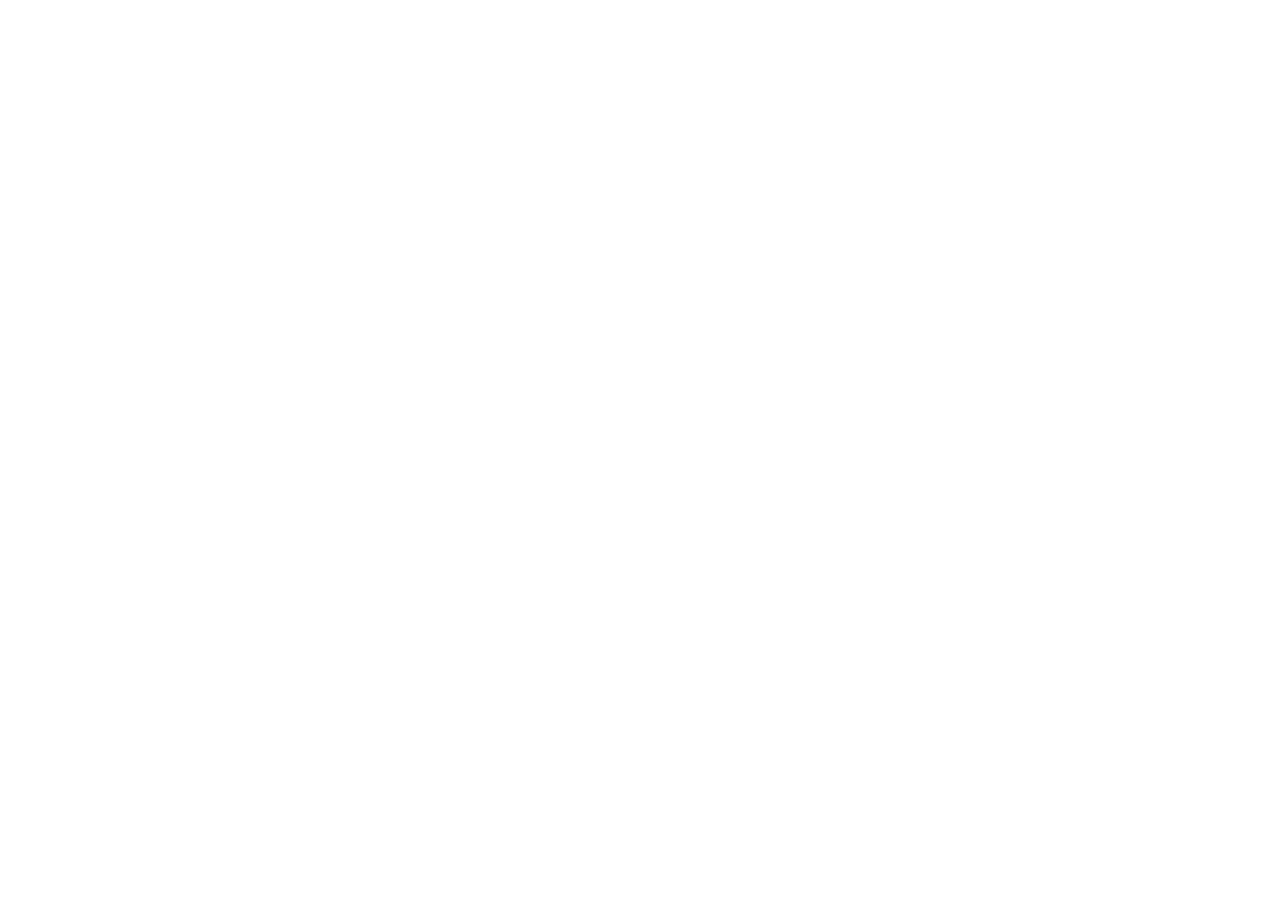
==== index.html @ 00ac9178 "update from gridea: 2021-03-25 21:59:11" ====
<head>
    <meta charset="UTF-8">
    <meta name="viewport" content="width=device-width, initial-scale=1.0">
    <meta http-equiv="X-UA-Compatible" content="ie=edge">
    <script src="https://cdn.jsdelivr.net/npm/jquery@3.2.1/dist/jquery.min.js"></script>
    <!-- 最新版本的 Bootstrap 核心 CSS 文件 -->
    <link rel="stylesheet" href="https://jlwy.ml/lcblog//media/css/bootstrap.min.css">
    <link rel="stylesheet" href="https://cdn.jsdelivr.net/gh/850552586/ericamcdn@0.1/css/live2d.css">
    <link rel="stylesheet" href="https://jlwy.ml/lcblog//styles/main.css">

    <!-- pjax 加载valine文件 -->
    <script src="https://jlwy.ml/lcblog//media/js/valine.min.js"></script>
    <script src="https://sdk.jinrishici.com/v2/browser/jinrishici.js" charset="utf-8"></script>
    <meta name="description" content="温故而知新" />
    <meta http-equiv="x-pjax-version" content="v123">
    <title>Gridea</title>
</head>


<body>
    <!-- 响应式布局，针对PC端内容显示 -->
    <div id="content">
        <div class="nav-large">
            <div class="row">
                
                 
                </div>
            </div>
            <div id="bg">
            </div>
            <div id="bgchoice" style="display: none">
            </div>
            
            <div id="bgurl" style="display:none"></div>
             
        <div id="landlord">
            <div class="message" style="opacity:0"></div>
            <canvas id="live2d" width="240" height="250" class="live2d"></canvas>
        </div>
    </div>
    
    <div id="domainname" style="display:none">https://jlwy.ml/lcblog/
        </div>
        

<script>
    var bgchoice = $('#bgchoice').html();
    var bg = $('#bg');
    var bgurl = document.getElementById("bgurl").innerHTML;
    if (bgchoice == 'default')
        for (var i = 0; i < 3; i++)
            bgurl = bgurl.replace("\\", "/");
    bg.css("background", "url('" + bgurl + "')");

    window.onload = function () {
        aplayerbtnInit();
    }
</script>
<!-- 页内pjax刷新 -->
<script src="https://cdn.jsdelivr.net/npm/jquery@3.2.1/dist/jquery.min.js"></script>
<script src="https://cdn.bootcdn.net/ajax/libs/jquery.pjax/2.0.1/jquery.pjax.js"></script>

        
</body>
</html>
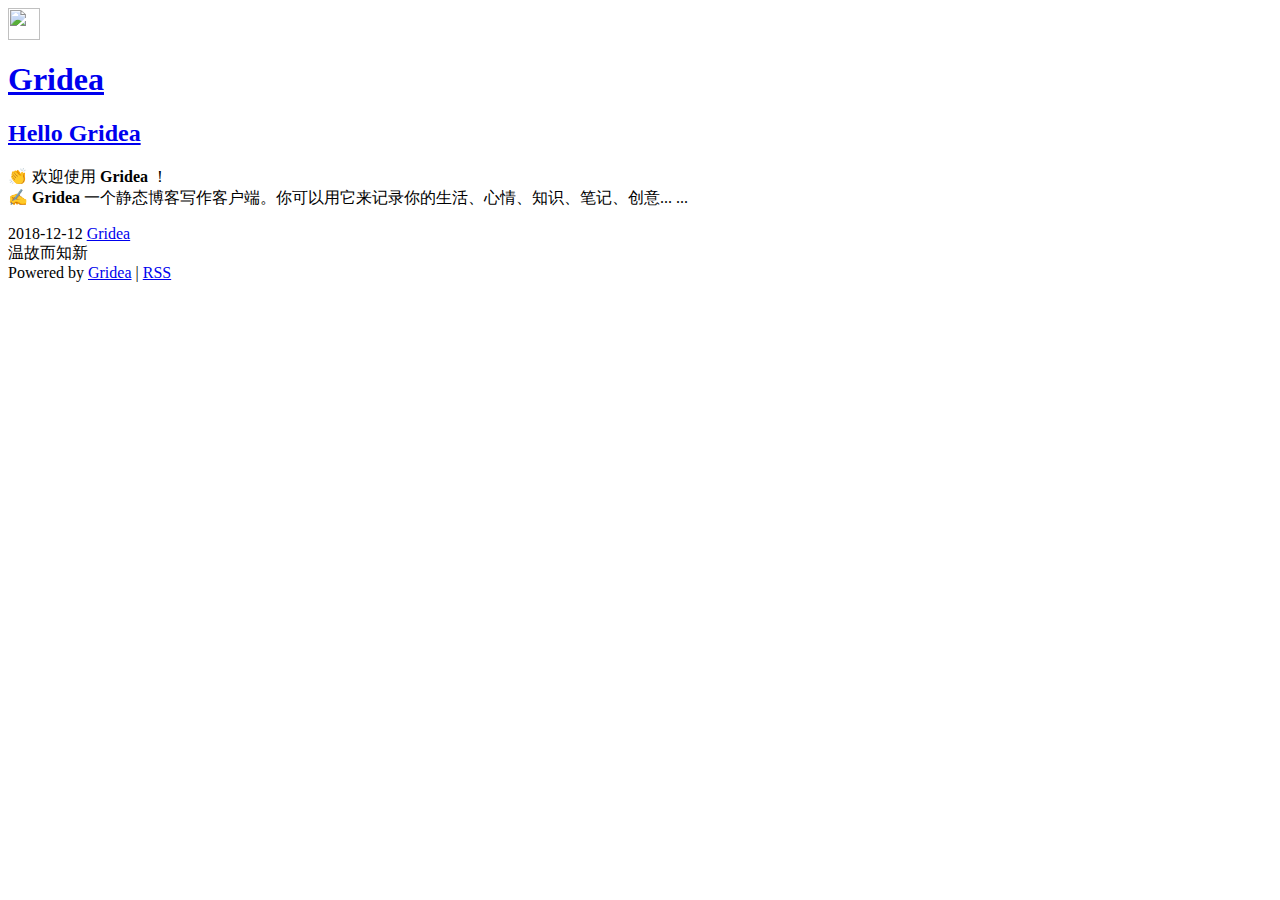
==== commit db6dea4a: "update from gridea: 2021-03-25 22:00:24" ====
--- a/index.html
+++ b/index.html
@@ -1,65 +1,161 @@
-<head>
-    <meta charset="UTF-8">
-    <meta name="viewport" content="width=device-width, initial-scale=1.0">
-    <meta http-equiv="X-UA-Compatible" content="ie=edge">
-    <script src="https://cdn.jsdelivr.net/npm/jquery@3.2.1/dist/jquery.min.js"></script>
-    <!-- 最新版本的 Bootstrap 核心 CSS 文件 -->
-    <link rel="stylesheet" href="https://jlwy.ml/lcblog//media/css/bootstrap.min.css">
-    <link rel="stylesheet" href="https://cdn.jsdelivr.net/gh/850552586/ericamcdn@0.1/css/live2d.css">
-    <link rel="stylesheet" href="https://jlwy.ml/lcblog//styles/main.css">
-
-    <!-- pjax 加载valine文件 -->
-    <script src="https://jlwy.ml/lcblog//media/js/valine.min.js"></script>
-    <script src="https://sdk.jinrishici.com/v2/browser/jinrishici.js" charset="utf-8"></script>
-    <meta name="description" content="温故而知新" />
-    <meta http-equiv="x-pjax-version" content="v123">
-    <title>Gridea</title>
-</head>
-
-
-<body>
-    <!-- 响应式布局，针对PC端内容显示 -->
-    <div id="content">
-        <div class="nav-large">
-            <div class="row">
-                
-                 
-                </div>
-            </div>
-            <div id="bg">
-            </div>
-            <div id="bgchoice" style="display: none">
-            </div>
-            
-            <div id="bgurl" style="display:none"></div>
-             
-        <div id="landlord">
-            <div class="message" style="opacity:0"></div>
-            <canvas id="live2d" width="240" height="250" class="live2d"></canvas>
-        </div>
-    </div>
-    
-    <div id="domainname" style="display:none">https://jlwy.ml/lcblog/
-        </div>
-        
-
-<script>
-    var bgchoice = $('#bgchoice').html();
-    var bg = $('#bg');
-    var bgurl = document.getElementById("bgurl").innerHTML;
-    if (bgchoice == 'default')
-        for (var i = 0; i < 3; i++)
-            bgurl = bgurl.replace("\\", "/");
-    bg.css("background", "url('" + bgurl + "')");
-
-    window.onload = function () {
-        aplayerbtnInit();
-    }
-</script>
-<!-- 页内pjax刷新 -->
-<script src="https://cdn.jsdelivr.net/npm/jquery@3.2.1/dist/jquery.min.js"></script>
-<script src="https://cdn.bootcdn.net/ajax/libs/jquery.pjax/2.0.1/jquery.pjax.js"></script>
-
-        
-</body>
-</html>+
+<html>
+  <head>
+    
+<meta charset="utf-8" >
+
+<title>Gridea</title>
+<meta name="description" content="温故而知新">
+
+<meta name="viewport" content="width=device-width, initial-scale=1, maximum-scale=1, user-scalable=no">
+<link rel="stylesheet" href="https://cdnjs.cloudflare.com/ajax/libs/animate.css/3.7.0/animate.min.css">
+
+<link rel="stylesheet" href="https://use.fontawesome.com/releases/v5.7.2/css/all.css" integrity="sha384-fnmOCqbTlWIlj8LyTjo7mOUStjsKC4pOpQbqyi7RrhN7udi9RwhKkMHpvLbHG9Sr" crossorigin="anonymous">
+<link rel="shortcut icon" href="https://jlwy.ml/lcblog//favicon.ico?v=1616680814922">
+<link rel="stylesheet" href="https://cdnjs.cloudflare.com/ajax/libs/KaTeX/0.10.0/katex.min.css">
+<link rel="stylesheet" href="https://jlwy.ml/lcblog//styles/main.css">
+
+
+
+<script src="https://cdn.jsdelivr.net/npm/vue/dist/vue.js"></script>
+<script src="https://cdn.bootcss.com/highlight.js/9.12.0/highlight.min.js"></script>
+
+
+
+  </head>
+  <body>
+    <div id="app" class="main">
+      <div class="site-header-container">
+  <div class="site-header">
+    <div class="left">
+      <a href="https://jlwy.ml/lcblog/">
+        <img class="avatar" src="https://jlwy.ml/lcblog//images/avatar.png?v=1616680814922" alt="" width="32px" height="32px">
+      </a>
+      <a href="https://jlwy.ml/lcblog/">
+        <h1 class="site-title">Gridea</h1>
+      </a>
+    </div>
+    <div class="right">
+      <transition name="fade">
+        <i class="icon" :class="{ 'icon-close-outline': menuVisible, 'icon-menu-outline': !menuVisible }" @click="menuVisible = !menuVisible"></i>
+      </transition>
+    </div>
+  </div>
+</div>
+
+<transition name="fade">
+  <div class="menu-container" style="display: none;" v-show="menuVisible">
+    <div class="menu-list">
+      
+        
+          <a href="/" class="menu purple-link">
+            首页
+          </a>
+        
+      
+        
+          <a href="/archives" class="menu purple-link">
+            归档
+          </a>
+        
+      
+        
+          <a href="/tags" class="menu purple-link">
+            标签
+          </a>
+        
+      
+        
+          <a href="/post/about" class="menu purple-link">
+            关于
+          </a>
+        
+      
+    </div>
+  </div>
+</transition>
+
+
+      <div class="content-container">
+        
+        
+<section class="post-item">
+    <div class="content">
+      <a href="https://jlwy.ml/lcblog/post/hello-gridea/">
+        <h2 class="post-title">Hello Gridea</h2>
+      </a>
+      <div class="post-abstract">
+        <p>👏  欢迎使用 <strong>Gridea</strong> ！<br>
+✍️  <strong>Gridea</strong> 一个静态博客写作客户端。你可以用它来记录你的生活、心情、知识、笔记、创意... ...</p>
+
+      </div>
+      <div class="post-info">
+        <span><i class="icon icon-calendar-outline"></i> 2018-12-12</span>
+        
+          <span>
+            <i class="icon icon-pricetags-outline"></i>
+            
+              <a href="https://jlwy.ml/lcblog/tag/d6MujYF65/">
+                Gridea
+                
+              </a>
+            
+          </span>
+        
+      </div>
+    </div>
+    
+      <a href="https://jlwy.ml/lcblog/post/hello-gridea/">
+        <div class="feature-container" style="background-image: url('https://jlwy.ml/lcblog//post-images/hello-gridea.png')">
+        </div>
+      </a>
+    
+  </section>
+
+
+<div class="pagination-container">
+  
+  
+</div>
+
+
+      </div>
+
+      <div class="site-footer">
+  <div class="slogan">温故而知新</div>
+  <div class="social-container">
+    
+      
+    
+      
+    
+      
+    
+      
+    
+      
+    
+  </div>
+  Powered by <a href="https://github.com/getgridea/gridea" target="_blank">Gridea</a> | <a class="rss" href="https://jlwy.ml/lcblog//atom.xml" target="_blank">RSS</a>
+</div>
+
+
+    </div>
+    <script type="application/javascript">
+
+hljs.initHighlightingOnLoad()
+
+var app = new Vue({
+  el: '#app',
+  data: {
+    menuVisible: false,
+  },
+})
+
+</script>
+
+
+
+
+  </body>
+</html>
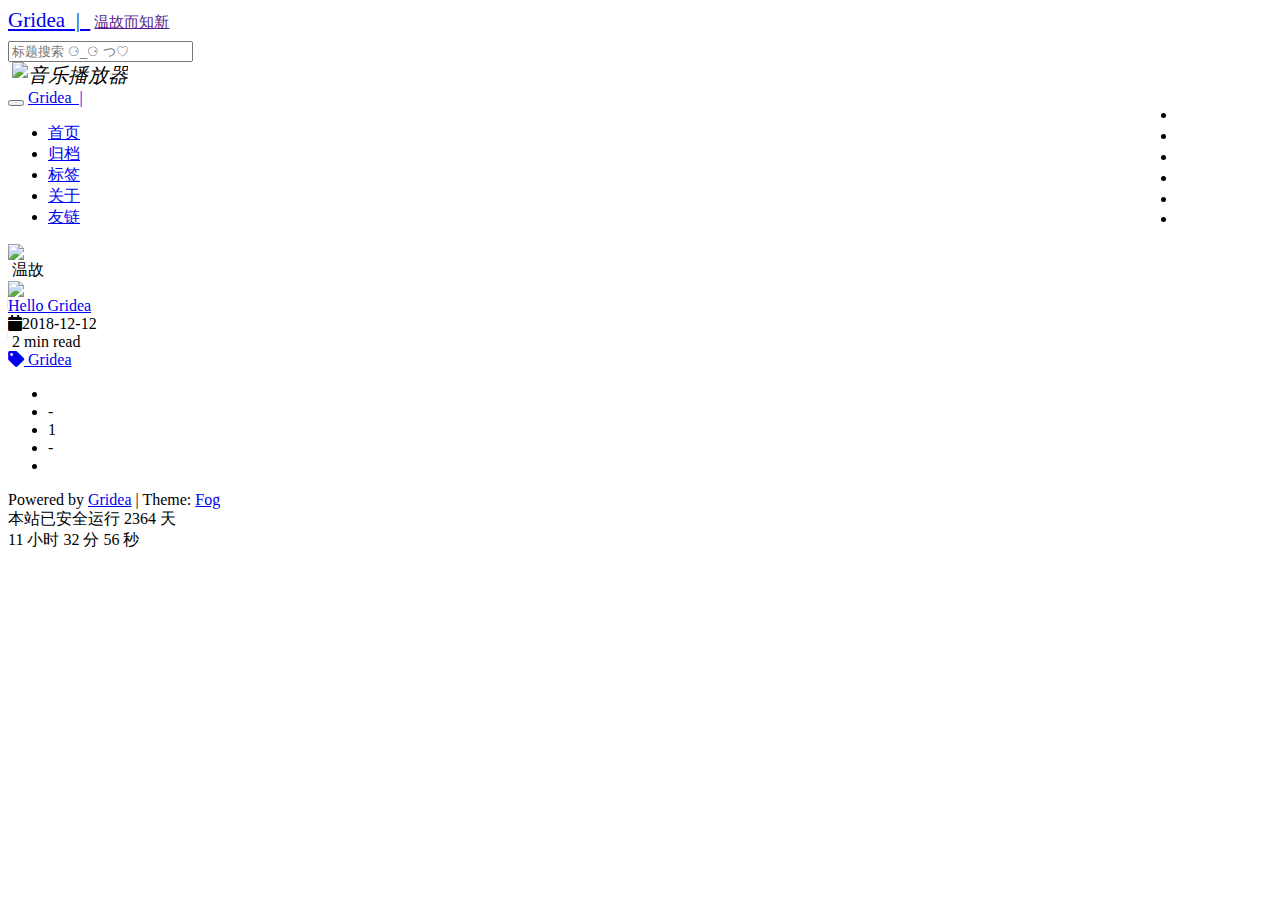
==== commit d3a76417: "update from gridea: 2021-03-25 22:22:05" ====
--- a/index.html
+++ b/index.html
@@ -1,161 +1,1233 @@
-
-<html>
-  <head>
-    
-<meta charset="utf-8" >
-
-<title>Gridea</title>
-<meta name="description" content="温故而知新">
-
-<meta name="viewport" content="width=device-width, initial-scale=1, maximum-scale=1, user-scalable=no">
-<link rel="stylesheet" href="https://cdnjs.cloudflare.com/ajax/libs/animate.css/3.7.0/animate.min.css">
-
-<link rel="stylesheet" href="https://use.fontawesome.com/releases/v5.7.2/css/all.css" integrity="sha384-fnmOCqbTlWIlj8LyTjo7mOUStjsKC4pOpQbqyi7RrhN7udi9RwhKkMHpvLbHG9Sr" crossorigin="anonymous">
-<link rel="shortcut icon" href="https://jlwy.ml/lcblog//favicon.ico?v=1616680814922">
-<link rel="stylesheet" href="https://cdnjs.cloudflare.com/ajax/libs/KaTeX/0.10.0/katex.min.css">
-<link rel="stylesheet" href="https://jlwy.ml/lcblog//styles/main.css">
-
-
-
-<script src="https://cdn.jsdelivr.net/npm/vue/dist/vue.js"></script>
-<script src="https://cdn.bootcss.com/highlight.js/9.12.0/highlight.min.js"></script>
-
-
-
-  </head>
-  <body>
-    <div id="app" class="main">
-      <div class="site-header-container">
-  <div class="site-header">
-    <div class="left">
-      <a href="https://jlwy.ml/lcblog/">
-        <img class="avatar" src="https://jlwy.ml/lcblog//images/avatar.png?v=1616680814922" alt="" width="32px" height="32px">
-      </a>
-      <a href="https://jlwy.ml/lcblog/">
-        <h1 class="site-title">Gridea</h1>
-      </a>
-    </div>
-    <div class="right">
-      <transition name="fade">
-        <i class="icon" :class="{ 'icon-close-outline': menuVisible, 'icon-menu-outline': !menuVisible }" @click="menuVisible = !menuVisible"></i>
-      </transition>
-    </div>
-  </div>
-</div>
-
-<transition name="fade">
-  <div class="menu-container" style="display: none;" v-show="menuVisible">
-    <div class="menu-list">
-      
-        
-          <a href="/" class="menu purple-link">
-            首页
-          </a>
-        
-      
-        
-          <a href="/archives" class="menu purple-link">
-            归档
-          </a>
-        
-      
-        
-          <a href="/tags" class="menu purple-link">
-            标签
-          </a>
-        
-      
-        
-          <a href="/post/about" class="menu purple-link">
-            关于
-          </a>
-        
-      
-    </div>
-  </div>
-</transition>
-
-
-      <div class="content-container">
-        
-        
-<section class="post-item">
-    <div class="content">
-      <a href="https://jlwy.ml/lcblog/post/hello-gridea/">
-        <h2 class="post-title">Hello Gridea</h2>
-      </a>
-      <div class="post-abstract">
-        <p>👏  欢迎使用 <strong>Gridea</strong> ！<br>
-✍️  <strong>Gridea</strong> 一个静态博客写作客户端。你可以用它来记录你的生活、心情、知识、笔记、创意... ...</p>
-
-      </div>
-      <div class="post-info">
-        <span><i class="icon icon-calendar-outline"></i> 2018-12-12</span>
-        
-          <span>
-            <i class="icon icon-pricetags-outline"></i>
-            
-              <a href="https://jlwy.ml/lcblog/tag/d6MujYF65/">
-                Gridea
-                
-              </a>
-            
-          </span>
-        
-      </div>
-    </div>
-    
-      <a href="https://jlwy.ml/lcblog/post/hello-gridea/">
-        <div class="feature-container" style="background-image: url('https://jlwy.ml/lcblog//post-images/hello-gridea.png')">
-        </div>
-      </a>
-    
-  </section>
-
-
-<div class="pagination-container">
-  
-  
-</div>
-
-
-      </div>
-
-      <div class="site-footer">
-  <div class="slogan">温故而知新</div>
-  <div class="social-container">
-    
-      
-    
-      
-    
-      
-    
-      
-    
-      
-    
-  </div>
-  Powered by <a href="https://github.com/getgridea/gridea" target="_blank">Gridea</a> | <a class="rss" href="https://jlwy.ml/lcblog//atom.xml" target="_blank">RSS</a>
-</div>
-
-
-    </div>
-    <script type="application/javascript">
-
-hljs.initHighlightingOnLoad()
-
-var app = new Vue({
-  el: '#app',
-  data: {
-    menuVisible: false,
-  },
-})
-
-</script>
-
-
-
-
-  </body>
-</html>
+<head>
+    <meta charset="UTF-8">
+    <meta name="viewport" content="width=device-width, initial-scale=1.0">
+    <meta http-equiv="X-UA-Compatible" content="ie=edge">
+    <script src="https://cdn.jsdelivr.net/npm/jquery@3.2.1/dist/jquery.min.js"></script>
+    <!-- 最新版本的 Bootstrap 核心 CSS 文件 -->
+    <link rel="stylesheet" href="https://jlwy.ml/lcblog//media/css/bootstrap.min.css">
+    <link rel="stylesheet" href="https://cdn.jsdelivr.net/gh/850552586/ericamcdn@0.1/css/live2d.css">
+    <link rel="stylesheet" href="https://jlwy.ml/lcblog//styles/main.css">
+
+    <!-- pjax 加载valine文件 -->
+    <script src="https://jlwy.ml/lcblog//media/js/valine.min.js"></script>
+    <script src="https://sdk.jinrishici.com/v2/browser/jinrishici.js" charset="utf-8"></script>
+    <meta name="description" content="温故而知新" />
+    <meta http-equiv="x-pjax-version" content="v123">
+    <title>Gridea</title>
+</head>
+
+
+<body>
+    <!-- 响应式布局，针对PC端内容显示 -->
+    <div id="content">
+        <div class="nav-large">
+            <div class="row">
+                
+                 
+                <div class="side"><head>
+    <link rel="stylesheet" href="https://jlwy.ml/lcblog//media/css/bootstrap.min.css">
+    <link rel="stylesheet" href="https://jlwy.ml/lcblog//styles/main.css">
+    
+    <link rel="stylesheet" href="//cdn.jsdelivr.net/gh/highlightjs/cdn-release@9.18.1/build/styles/default.min.css">
+    
+    <script src="//cdn.jsdelivr.net/gh/highlightjs/cdn-release@9.18.1/build/highlight.min.js"></script>
+    <script src="https://cdn.jsdelivr.net/gh/850552586/ericamcdn@0.1/js/clipboard.min.js"></script>
+    <link rel="stylesheet" href="https://cdn.jsdelivr.net/gh/850552586/ericamcdn@0.1/css/live2d.css">
+    <script src="https://cdn.jsdelivr.net/npm/jquery@3.2.1/dist/jquery.min.js"></script>
+    <!-- 最新版本的 Bootstrap 核心 CSS 文件 -->
+    <link href="https://cdn.bootcdn.net/ajax/libs/font-awesome/5.13.1/css/all.min.css" rel="stylesheet">
+    <!-- 数学公式 -->
+    
+    
+</head>
+<style>
+    body{
+    cursor: url("https://jlwy.ml/lcblog//media/images/mouse_cursor.png"),auto
+    }
+    </style>
+
+<body>
+    
+    <script>
+        let menupos = 'top'
+    </script>
+    
+    
+    <script>
+        let shareChoice = true
+    </script>
+    
+    
+    <script>
+        let donateChoice = true
+    </script>
+    
+    
+    <script>
+        let searchChoice = true
+    </script>
+    
+    <script>let postsnum = 0;</script>
+    <div id="side-posttitle" style="display: none;">
+        
+    
+    
+    
+    Hello Gridea
+    <script>postsnum += 1</script>
+    
+    
+    </div>
+    <div class="pjaxloading" onclick="pjaxloadingClose()">
+        <div class="loadingbackground"></div>
+        <div id="loading">
+            <div class="loading">
+            </div>
+        </div>
+    </div>
+    
+    
+    <nav class="navbar navbar-inverse navbar-fixed-top navbartop">
+        <div class="container-fluid">
+            <!-- Brand and toggle get grouped for better mobile display -->
+            <div class="navbar-header">
+                <a data-pjax class="navbar-brand" href="https://jlwy.ml/lcblog/"
+                    style="font-size:21px">Gridea&nbsp;&nbsp;|&nbsp;&nbsp;</a>
+                <a class="navbar-brand" href=""
+                    style="font-size:15px;font-family:kaiti">温故而知新</a>
+            </div>
+
+            <!-- Collect the nav links, forms, and other content for toggling -->
+            <div class="collapse navbar-collapse">
+                
+                <div class="search nav navbar-nav" style="margin-top:8px">
+                    <!-- <input type="text" class="search-input" placeholder="标题搜索(●'◡'●)" /> -->
+                    <input type="text" class="search-input" placeholder="标题搜索 ⚆_⚆ つ♡">
+                    <div class="search-results"></div>
+                </div>
+                
+                <div class="search nav navbar-nav searchtop">
+                <a title="text" onclick="document.getElementById('socialMenu').style.display='block'"><i><img class="social"
+                    src="https://jlwy.ml/lcblog//media/images/social.png" alt=""></i></a>
+                <a onclick="showAaplayer()"><i style="font-size: 20px;"><img
+                            src='https://jlwy.ml/lcblog//media/images/music.png' alt="音乐播放器"
+                            class="musicbtn musictop"></i></a>
+            </div>
+            <ul class="nav navbar-nav" style="float: right;margin-right:5%">
+                
+                
+                <li>
+                    <a data-pjax href="/" style="color:white">
+                        首页
+                    </a>
+                </li>
+                
+                
+                
+                <li>
+                    <a data-pjax href="/archives" style="color:white">
+                        归档
+                    </a>
+                </li>
+                
+                
+                
+                <li>
+                    <a data-pjax href="/tags" style="color:white">
+                        标签
+                    </a>
+                </li>
+                
+                
+                
+                <li>
+                    <a data-pjax href="/post/about" style="color:white">
+                        关于
+                    </a>
+                </li>
+                
+                
+                
+                
+                <li><a data-pjax href="https://jlwy.ml/lcblog//friends" style="color:white">友链</a></li>
+                
+                  <li><img src="https://jlwy.ml/lcblog//images/avatar.png?v=1616682018358" alt=""
+                class="menutopavatar"></li>
+            </ul>
+        </div><!-- /.navbar-collapse -->
+        </div><!-- /.container-fluid -->
+    </nav>
+    <div id="socialMenu">
+        <div class="animate">
+            <div class="socialContainer">
+                
+                
+                
+                
+                
+                
+            </div>
+            <div id="qq" style="display:none"></div>
+        </div>
+    </div>
+    <!-- 引入jQuery核心js文件 -->
+    <script src="https://cdn.jsdelivr.net/npm/jquery@3.2.1/dist/jquery.min.js"></script>
+    <script>
+        var social = document.getElementById('socialMenu');
+        // 鼠标点击模型外区域关闭登录框
+        window.onclick = function (event) {
+            if (event.target == social) {
+                social.style.display = "none";
+            }
+        }
+    </script>
+    
+</body>
+<script>
+    function showqq() {
+        var qq = document.getElementById("qq").innerHTML;
+        if (qq != '')
+            window.location.href = "tencent://message/?uin=" + qq + "&Site=&Menu=yes";
+        else
+            alert("博主暂未设置QQ联系方式");
+    }
+
+    //音乐播放器的显示
+    function showAaplayer() {
+        var aplayer = $(".aplayer-body");
+        if (aplayer.css("display") == 'block')
+            aplayer.fadeOut(200)
+        else
+            aplayer.fadeIn(200)
+    }
+</script>
+<script>
+    function getHotnum() {
+        //文章阅读热度（重构，利用leancloud原生api）
+        var pl = window.location.pathname;
+        if (pl.search("post") == -1)
+            return false;
+        if (pl[pl.length - 1] != '/')
+            pl += '/'
+        var ptitle = $("#ptitle").html();
+        var rootaddr = $("#rootaddr").html();
+        pl = pl.replace(rootaddr, "");
+        var appid = '';
+        var appkey = '';
+        console.log(appid, appkey)
+        if (AV == undefined)
+            AV.init({
+                appId: appid,
+                appKey: appkey
+            });
+        const query = new AV.Query('Counter');
+        query.equalTo('url', pl);
+        var time = 'Loading...';
+        query.find().then(function (results) {
+            console.log(results)
+            if (results.length == 0) {
+                console.log("0")
+                var NewCounter = AV.Object.extend('Counter');
+                var nc = new NewCounter();
+                nc.save({
+                    time: 1,
+                    title: ptitle,
+                    url: pl,
+                    xid: pl,
+                }).then(function (object) {
+                    $(".hotnum").eq(0).html(1);
+                    $(".hotnum").eq(1).html(1);
+                });
+            } else {
+                id = results[0].id;
+                var todo = AV.Object.createWithoutData('Counter', id);
+                time = results[0].attributes.time + 1;
+                todo.set("time", time);
+                todo.save();
+                console.log(todo);
+                $(".hotnum").eq(0).html(time);
+                $(".hotnum").eq(1).html(time);
+            }
+
+        }, function (error) {
+            console.log(error)
+        });
+    }
+</script>
+    <script src="https://jlwy.ml/lcblog//media/share/dist/Share.js"></script>
+    <!-- 页面pjax测试 -->
+    <script src="https://cdn.bootcdn.net/ajax/libs/jquery.pjax/2.0.1/jquery.pjax.js"></script>
+    <!--确保jQuery已经在此之前加载-->
+    <script src="//cdn1.lncld.net/static/js/3.0.4/av-min.js"></script>
+    <script src="https://jlwy.ml/lcblog//media/js/all-pjax.js"></script>
+    <script>
+        //loading加载关闭
+        function pjaxloadingClose() {
+            var pjaxloading = $(".pjaxloading");
+            pjaxloading.hide();
+        }
+
+
+
+        function imglazyloadinit() {
+            var img = $("img");
+            for (var i = 0; i < img.length; i++) {
+                if (img.eq(i).attr("class") == undefined) {
+                    img.eq(i).attr("class", "lazyload");
+                    var imgsrc = img.eq(i).attr("src");
+                    img.eq(i).attr("data-original", imgsrc);
+                    img.eq(i).attr("src", "");
+                    img.eq(i).hide();
+                }
+            }
+        }
+
+        function sleep(ms) {
+            return new Promise(resolve => setTimeout(resolve, ms));
+        }
+
+        async function codebtncolorinit(e) {
+            await sleep(2000);
+            e.trigger.innerHTML = "复制代码"
+            e.trigger.style.background = "cornflowerblue"
+        }
+
+        function codeinit() {
+            //寻找所有code标签，加复制按钮鸭！(行内代码除外)
+            var codes = document.getElementsByTagName('code');
+            if (codes.length) {
+                for (var i = 0; i < codes.length; i++) {
+                    //高度/行高=文本行数
+                    // var rowNum=Math.round(codes[i].height()/parseFloat(codes[i].css('line-height')));
+                    // console.log("当前有"+rowNum+"行");
+                    var code_id = "code_id_" + i;
+                    codes[i].setAttribute("id", code_id);
+                    var ci = "#" + code_id;
+                    var codedot = $(ci);
+                    var rowNum = Math.round(codedot.height() / parseFloat(codedot.css('line-height')));
+                    if (rowNum <= 1) continue;
+                    var btn = document.createElement("button");
+                    btn.setAttribute("class", "copybt");
+                    btn.setAttribute("data-clipboard-target", "#" + code_id);
+                    btn.innerHTML = '复制代码';
+                    codes[i].parentNode.insertBefore(btn, codes[i]);
+                }
+            };
+            var cop = new ClipboardJS('.copybt');
+            cop.on('success', function (e) {
+                e.trigger.innerHTML = "复制成功~"
+                e.trigger.style.background = "#894e54"
+                codebtncolorinit(e)
+                e.clearSelection();
+            });
+            cop.on('error', function (e) {
+                alert("矮油，复制失败了...手动复制吧勇士！");
+                e.clearSelection();
+            });
+        }
+
+        function lazyload() {
+            var oLazyload = $("img.lazyload"),
+                fLazyload = function (hLazyload) {
+                    var nLazyload = $(window).height() + $(document).scrollTop();
+                    oLazyload.each(function () {
+                        $(this).offset().top < nLazyload && ($(this).trigger("appear"), oLazyload =
+                            oLazyload.not(this));
+                    }), 0 == oLazyload.length && $(window).unbind("scroll", fLazyload);
+                };
+            oLazyload.each(function () {
+                $(this).one("appear", function () {
+                    $(this).attr("src", $(this).attr("data-original"));
+                    $(this).fadeIn(500);
+                });
+            }), $(window).bind("scroll", fLazyload), fLazyload();
+        }
+
+        let talksall = [];
+        let talks = [];
+        let talkindex = 0;
+        get();
+        function get() {
+            var t = JSON.parse('[]');
+            talkindex = t.length - 1;
+            for (var i = 0; i <= t.length - 1; i++) {
+                var d = {};
+                d["time"] = t[i].time;
+                d["author"] = t[i].author;
+                d["text"] = t[i].text;
+                d["img"] = t[i].img;
+                talksall.push(d);
+            }
+        }
+
+        function add() {
+            for (var i = talkindex; i >= 0 && i > talkindex - 3; i--) {
+                talks.push(talksall[i]);
+            }
+            talkindex = (talkindex - 3) >= 0 ? (talkindex - 3) : -1;
+            if (talkindex < 0) $("#getmorebt").hide();
+            show();
+            refreshImg("talkimg");
+        }
+
+        function show() {
+            var talkT = document.getElementById("talkContainer");
+            talkT.innerHTML = "";
+            for (var i = 0; i < talks.length; i++) {
+                if (talks[i].img != '') {
+                    talkT.innerHTML += '\
+            <div class="talk" v-for="t in talks"> \
+                <img src="' + talks[i].img + '" class="talkimg"> \
+                <div class="ainfo">\
+                    <div class="ainfo-intro">\
+                        <img class="intro1" src="https://jlwy.ml/lcblog//images/avatar.png?v=1616682018358">\
+                        <div class="author">' + talks[i].author + '</div>·\
+                        <div class="time">' + talks[i].time + '</div>\
+                    </div>\
+                </div>\
+                <div class="talkcontent">' + talks[i].text + '\
+                </div\>\
+            ';
+                } else {
+                    talkT.innerHTML += '\
+            <div class="talk" v-for="t in talks"> \
+                <div class="ainfo">\
+                    <div class="ainfo-intro">\
+                        <img class="intro1" src="https://jlwy.ml/lcblog//images/avatar.png?v=1616682018358">\
+                        <div class="author">' + talks[i].author + '</div>·\
+                        <div class="time">' + talks[i].time + '</div>\
+                    </div>\
+                </div>\
+                <div class="talkcontent">' + talks[i].text + '\
+                </div\>\
+            ';
+                }
+            }
+        }
+
+        function refreshImg(imgclass) {
+            // 获取弹窗
+            var modal = document.getElementById('myModal');
+
+            // 获取图片插入到弹窗 - 使用 "alt" 属性作为文本部分的内容
+            var img = document.getElementsByClassName(imgclass);
+            var modalImg = document.getElementById("img01");
+            var captionText = document.getElementById("caption");
+            for (var i in img) {
+                img[i].onclick = function () {
+                    modal.style.display = "block";
+                    modalImg.src = this.src;
+                }
+            }
+
+            // 图片关闭
+            var modalImg = document.getElementById('img01');
+            // 鼠标点击模型外区域关闭登录框
+            window.onclick = function (event) {
+                console.log(event.target);
+                if (event.target == modal) {
+                    modal.style.display = "none";
+                }
+                if (menupos == 'left')
+                    return true;
+                if (event.target == social) {
+                    social.style.display = "none";
+                }
+            }
+        }
+
+        function shareInit() {
+            var title = document.getElementById("texttitle").getElementsByTagName("h2");
+            if (menupos == 'top') {
+                var avatarSrc = $(".menutopavatar").attr("src");
+                var dp = document.getElementsByClassName("navbar-brand")[1].innerHTML;
+            }
+            else {
+                var avatarSrc = $(".avatar").attr("src");
+                var dp = document.getElementsByClassName("describtion")[0].innerHTML;
+            }
+            var share = new Share('.share', {
+                title: title[0].innerHTML,
+                initialized: true,
+                //默认获取网站描述
+                description: dp,
+                //网站图片默认获取的是设置的用户头像
+                image: avatarSrc,
+                //激活的分享网站
+                sites: ["weibo", "qq", "wechat", "douban", "qzone", "facebook", "twitter", "google"],
+                //微信分享PC端会生成二维码分享,移动端如果可以唤起微信最好
+                wechatQrcodeTitle: "微信扫一扫：分享", // 微信二维码提示文字
+                wechatQrcodeHelper: '<p>微信里扫一下二维码</p><p>便可将本文分享至朋友圈。</p>',
+                //关闭的网站分享
+                disabled: ['google', 'linkedin'],
+                wechatQrcodePosition: 'bottom'
+            });
+            //点击分享按钮展现出分享icons
+            var sharebtnTag = false;
+            $(".sharebtn").click(function () {
+                if (!sharebtnTag) {
+                    $(".share").show();
+                    sharebtnTag = true;
+                }
+                else {
+                    $(".share").hide();
+                    sharebtnTag = false;
+                }
+            })
+        }
+
+        function donateInit() {
+            var donatebtnTag = false;
+            $(".donateImg").click(function () {
+                if (!donatebtnTag) {
+                    $(".donate").show();
+                    donatebtnTag = true;
+                }
+                else {
+                    $(".donate").hide();
+                    donatebtnTag = false;
+                }
+            })
+        }
+
+
+        let talkinit = false;
+        $(document).pjax('a[data-pjax]', '#main', {
+            fragment: '#main',
+            timeout: 8000
+        }).on('pjax:complete', function () {
+            //hljs.initHighlightingOnLoad();
+            document.querySelectorAll('pre code').forEach((block) => {
+                hljs.highlightBlock(block);
+            });
+            //文章热度
+            getHotnum();
+            //文章索引
+            toginit();
+            //清空搜索栏
+            if (searchChoice) {
+                searchInit();
+                searchInput.value = "";
+            }
+            var pl = window.location.pathname;
+            //说说更新
+            if (pl.search("talk") != -1 && !talkinit) {
+                add();
+                talkinit = true;
+            }
+            else if (pl.search("talk") != -1) {
+                show();
+                refreshImg("talkimg");
+            }
+            //分享按钮更新
+            if (pl.search("post") != -1) {
+                if (shareChoice)
+                    shareInit();
+                if (donateChoice)
+                    donateInit();
+                imglazyloadinit();
+                lazyload();
+                refreshImg("lazyload");
+                codeinit();
+            }
+            if (btstate == true)
+                dropdown();
+        }).on('pjax:start', function () {
+            $(".pjaxloading").fadeIn(50);
+        }).on('pjax:end', function () {
+            $(".pjaxloading").fadeOut(50);
+        });
+    </script>
+
+    <script>
+        /**
+         * https://github.com/tangkaichuan/gridea-search
+         */
+        (function () {
+            var CACHES = checkCache()
+            if (!CACHES) {
+                var NOW = Date.now()
+                var API_CONTENT = '../api-content/index.html' + '?_=' + NOW
+                preload(API_CONTENT);
+                getContents(show_getContentresult);
+            }
+
+            function show_getContentresult(data) {
+                console.log("获取成功");
+                var postslen = data["posts"].length;
+                localStorage.setItem('postsnum', postslen);
+                var poststitlelen = 0;
+                var pt = document.getElementById("side-posttitle").innerHTML;
+                pt = pt.replace(/\s+/g, '').replace(/<script>.*?<\/script>/gi, "");
+                localStorage.setItem('poststitlelen', pt.length);
+            }
+
+
+
+            // preload
+            function preload(url) {
+                var preloadLink = document.createElement('link')
+                preloadLink.href = url
+                preloadLink.rel = 'preload'
+                preloadLink.as = 'fetch'
+                preloadLink.crossOrigin = 'anonymous'
+                document.head.appendChild(preloadLink)
+            }
+
+            // 异步 GET 请求
+            function get(obj) {
+                var xhr = new XMLHttpRequest()
+                xhr.open('get', obj.url, true)
+                xhr.send(null)
+                xhr.onreadystatechange = function () {
+                    // 异步请求：响应状态为4，数据加载完毕
+                    if (xhr.readyState === 4) {
+                        if (xhr.status === 200) {
+                            obj.success(xhr.responseText)
+                        } else {
+                            obj.error(xhr.status)
+                        }
+                    }
+                }
+            }
+
+
+            // 检查缓存是否最新
+            function checkCache() {
+                var caches_postsnum = localStorage.getItem("postsnum");
+                var pt = document.getElementById("side-posttitle").innerHTML;
+                pt = pt.replace(/\s+/g, '').replace(/<script>.*?<\/script>/gi, "")
+                var ptlen = pt.length;
+                var ptlen_storage = localStorage.getItem("poststitlelen");
+                console.log(parseInt(postsnum));
+                if (caches_postsnum != postsnum || ptlen != ptlen_storage) {
+                    console.log("更新缓存");
+                    return false
+                }
+                return true;
+            }
+
+            // 获取博客全文 api
+            function getContents(callback) {
+                if (CACHES) {
+                    callback(CACHES.contents)
+                } else {
+                    get({
+                        url: API_CONTENT,
+                        success: function (data) {
+                            callback(JSON.parse(data));
+                            localStorage.setItem('ContentsCache', data);
+                        }
+                    })
+                }
+            }
+        })()
+
+        //-------------------------------------------------搜索
+        // 获取搜索框、搜索按钮、清空搜索、结果输出对应的元素
+        if (searchChoice) {
+            var searchInput = document.querySelector('.search-input');
+            var searchResults = document.querySelector('.search-results');
+        }
+        // 申明保存文章的标题、链接、内容的数组变量
+        var searchValue = '',
+            arrItems = [],
+            arrLinks = [],
+            arrTitles = [],
+            arrContents = [],
+            arrResults = [],
+            indexItem = [],
+            itemLength = 0;
+        var tmpDiv = document.createElement('div');
+        tmpDiv.className = 'result-item';
+
+
+        function getStorageContent() {
+            var data = localStorage.getItem('ContentsCache');
+            data = JSON.parse(data);
+            posts = data["posts"];
+            for (var i = 0; i < posts.length; i++) {
+                arrLinks[i] = posts[i].link;
+                arrTitles[i] = posts[i].title;
+                arrContents[i] = posts[i].content;
+                itemLength++;
+            }
+        }
+        getStorageContent();
+        // 输入框内容变化后就开始匹配，可以不用点按钮
+        // 经测试，onkeydown, onchange 等方法效果不太理想，
+        // 存在输入延迟等问题，最后发现触发 input 事件最理想，
+        // 并且可以处理中文输入法拼写的变化
+        searchInput.oninput = function () {
+            setTimeout(searchConfirm, 0);
+        }
+        searchInput.onfocus = function () {
+            searchResults.style.display = 'block';
+        }
+
+        function searchConfirm() {
+            if (searchInput.value == '') {
+                searchResults.style.display = 'none';
+            } else if (searchInput.value.search(/^\s+$/) >= 0) {
+                // 检测输入值全是空白的情况
+                searchInit();
+                var itemDiv = tmpDiv.cloneNode(true);
+                itemDiv.innerText = '请输入有效内容...';
+                searchResults.appendChild(itemDiv);
+            } else {
+                // 合法输入值的情况
+                searchInit();
+                searchValue = searchInput.value;
+                // 在标题、内容中查找
+                searchMatching(arrTitles, arrContents, searchValue);
+            }
+        }
+
+        // 每次搜索完成后的初始化
+        function searchInit() {
+            arrResults = [];
+            indexItem = [];
+            searchResults.innerHTML = '';
+            searchResults.style.display = 'block';
+        }
+
+        function searchMatching(arr1, arr2, input) {
+            // 忽略输入大小写
+            input = new RegExp(input, 'i');
+            var step = 10;
+            // 在所有文章标题、内容中匹配查询值
+            for (i = 0; i < itemLength; i++) {
+                var indexContent = arr2[i].search(input);
+                //标题匹配
+                if (arr1[i].search(input) != -1) {
+                    indexItem.push(i); // 保存匹配值的索引
+                    if (indexContent != -1) {
+                        startindex = (indexContent - step) >= 0 ? (indexContent - step) : 0;
+                        var searchcontent = arr2[i].slice(indexContent - step, indexContent + 5)
+                        arrResults.push("....." + searchcontent + ".....");
+                    }
+                    else
+                        arrResults.push("");
+                }
+                //内容匹配
+                else if (indexContent != -1) {
+                    indexItem.push(i); // 保存匹配值的索引
+
+                    startindex = (indexContent - step) >= 0 ? (indexContent - step) : 0;
+                    var searchcontent = arr2[i].slice(indexContent - step, indexContent + 5)
+                    arrResults.push("....." + searchcontent + ".....");
+                }
+            }
+
+            // 输出总共匹配到的数目
+            var totalDiv = tmpDiv.cloneNode(true);
+            totalDiv.innerHTML = '<b>总匹配：' + indexItem.length + ' 项<hr></b>';
+            searchResults.appendChild(totalDiv);
+
+            // 未匹配到内容的情况
+            if (indexItem.length == 0) {
+                var itemDiv = tmpDiv.cloneNode(true);
+                itemDiv.innerText = '未匹配到内容...';
+                searchResults.appendChild(itemDiv);
+            }
+
+            // 将所有匹配内容进行组合
+            for (i = 0; i < arrResults.length; i++) {
+                var itemDiv = tmpDiv.cloneNode(true);
+                itemDiv.innerHTML = '<a data-pjax class="searchresults" href="' + arrLinks[indexItem[i]] + '"><b>[' + arrTitles[indexItem[i]] +
+                    ']</b><p>' + arrResults[i] + '</p></a><hr />';
+                searchResults.appendChild(itemDiv);
+            }
+        }
+    </script>
+    </div>
+                <div class="mobilebar"><head>
+  <!-- 引入Bootstrap核心样式文件 -->
+  <link rel="stylesheet" href="https://cdn.jsdelivr.net/gh/850552586/ericamcdn@0.1/css/bootstrap.min.css">
+</head>
+<style>
+  .navmobile {
+    z-index: 15;
+    max-height: 40vh;
+    overflow-y: scroll;
+    overflow-x: hidden;
+  }
+
+  @media screen and (max-width: 1200px) {
+    .navbar {
+      max-width: 100vw;
+    }
+  }
+
+  @media screen and (max-width:1200px) and (min-width: 768px) {
+    @media (min-width: 768px) {
+      .navbar-nav {
+        float: right;
+        margin: 0;
+      }
+    }
+  }
+
+  @media screen and (max-width:768px) {
+    .mbapspan {
+      padding: 0;
+    }
+  }
+</style>
+<div class="pjaxloading"  onclick="pjaxloadingClose()">
+  <div class="loadingbackground"></div>
+  <div id="loading">
+    <div class="loading">
+    </div>
+  </div>
+</div>
+<nav class="navbar navbar-inverse navbar-fixed-top navmobile">
+  <div class="container-fluid">
+    <!-- Brand and toggle get grouped for better mobile display -->
+    <div class="navbar-header">
+      <button type="button" class="navbar-toggle collapsed" data-toggle="collapse" data-target="#barmenu"
+        aria-expanded="false" id="barbutton">
+        <span class="sr-only">Toggle navigation</span>
+        <span class="icon-bar"></span>
+        <span class="icon-bar"></span>
+        <span class="icon-bar"></span>
+      </button>
+      <a data-pjax class="navbar-brand" href="https://jlwy.ml/lcblog/">Gridea&nbsp;&nbsp;|</a>
+      <span class="navbar-brand mbapspan"><i id="mbaplayer" class="fa fa-play-circle-o" aria-hidden="true"
+          style="font-size: 28px;top: 12px;position: absolute;" onclick="aplayerPlay();"></i></span>
+    </div>
+
+    <!-- Collect the nav links, forms, and other content for toggling -->
+    <div class="collapse navbar-collapse" id="barmenu">
+      <ul class="nav navbar-nav">
+        
+        
+        <li>
+          <a data-pjax href="/">
+            首页
+          </a>
+        </li>
+        
+        
+        
+        <li>
+          <a data-pjax href="/archives">
+            归档
+          </a>
+        </li>
+        
+        
+        
+        <li>
+          <a data-pjax href="/tags">
+            标签
+          </a>
+        </li>
+        
+        
+        
+        <li>
+          <a data-pjax href="/post/about">
+            关于
+          </a>
+        </li>
+        
+        
+        
+          
+        <li><a data-pjax href="https://jlwy.ml/lcblog//friends">友链</a></li>
+
+        
+        </ul>
+      </div><!-- /.navbar-collapse -->
+    </div><!-- /.container-fluid -->
+  </nav>
+
+
+  <!-- 引入jQuery核心js文件 -->
+  <script src="https://cdn.jsdelivr.net/npm/jquery@3.2.1/dist/jquery.min.js"></script>
+  <script>
+    let btstate = false;
+    var bt = $("#barbutton");
+    var bm = $("#barmenu");
+    bt.click(function () {
+      dropdown();
+    })
+    function dropdown() {
+      console.log(btstate);
+      //下拉
+      if (btstate == false) {
+        bt.removeClass("collapsed");
+        bt.attr("aria-expanded", "true");
+        bm.attr("aria-expanded", "true")
+        bm.fadeIn(700);
+        btstate = true;
+      }
+      else {
+        bt.addClass("collapsed");
+        bt.attr("aria-expanded", "false");
+        bm.removeClass("in");
+        bm.hide();
+        bm.attr("aria-expanded", "false");
+        btstate = false;
+      }
+    }
+  </script> 
+                </div>
+                <div id="main" class="col-xs-12 col-sm-12 col-md-12 col-lg-6 topindex">
+                    <!-- 移动端 -->
+                    <div class="mobilebar">
+                        <!-- 移动端欢迎页 -->
+<div class="welcome">
+    <div class="avatar-border">
+        <img src="https://jlwy.ml/lcblog//images/avatar.png?v=1616682018358" class="avatar">
+    </div>
+    <span class="mobiledescribtion"></span>
+</div>
+
+    <div id="mobilebgurl" style="display:none">https://ericamblog.oss-cn-shanghai.aliyuncs.com/2020/gridea-zhu-ti-fog-geng-xin-ri-zhi.jpeg</div>
+
+<script>
+    var welcome = $('.welcome');
+    var bgurl = document.getElementById("mobilebgurl").innerHTML;
+    for (var i = 0; i < 3; i++)
+        bgurl = bgurl.replace("\\", "/");
+    welcome.css("background", "url('" + bgurl + "')");
+    var mobiledes = document.querySelector(".mobiledescribtion");
+    var text = "温故而知新";
+    // 当前显示第几个字
+    var mobilecharIndex = 1;
+    // 每个字显示间隔默认是500毫秒
+    var mobiledelta = 500;
+
+    // 记录动画执行开始时间
+    var mobilestart = null;
+    // 是否为删除动画
+    var mobileisDeleting = false;
+
+    // 动画回调函数
+    function mobileLoadDes(time) {
+        window.requestAnimationFrame(mobileLoadDes);
+        // 初始化开始时间
+        if (!mobilestart) start = time;
+        // 获取时间间隔
+        var mobileprogress = time - mobilestart;
+        // 每隔一定的时间，打印出一个新的字符
+        if (mobileprogress > mobiledelta) {
+            // 如果是打字效果
+            if (!mobileisDeleting) {
+                // 给展示文字的span新增一个字符，使用innerHTML来替换，charIndex自增1，然后返回新的字符串子串
+                mobiledes.innerHTML = "&nbsp;" + text.slice(
+                    0,
+                    ++mobilecharIndex
+                );
+                mobiledelta = 500 - Math.random() * 400;
+            } else {
+                // 如果是删除效果，则把文字一个一个减掉
+                mobiledes.innerHTML = "&nbsp;" + text.slice(
+                    0,
+                    mobilecharIndex--
+                );
+            }
+            // 把star更新为当前时间，进行下一个周期
+            mobilestart = time;
+
+            // 如果文字已经全部打印完毕
+            if (mobilecharIndex === text.length) {
+                // 下次开始删除文字
+                mobileisDeleting = true;
+                // 删除文字的间隔为200毫秒
+                mobiledelta = 100;
+                // 额外等待1.2秒后再删除
+                mobilestart = time + 1000;
+            }
+
+            // 如果文字删除完毕
+            if (mobilecharIndex < 0) {
+                mobileisDeleting = false;
+                // 额外增加200毫秒延迟
+                mobilestart = time + 200;
+            }
+        }
+    }
+
+    window.requestAnimationFrame(mobileLoadDes);
+</script>
+                    </div>
+                    <link rel="stylesheet" href="https://jlwy.ml/lcblog//media/css/font-awesome.css">
+<div id="post-container">
+    
+    <div class="postshow postlist">
+        
+        <a data-pjax href="https://jlwy.ml/lcblog/post/hello-gridea/" class="apost">
+            <div id="post" style="width:100%">
+                
+                <img src="https://ericamblog.oss-cn-shanghai.aliyuncs.com/2020/gridea-zhu-ti-fog-geng-xin-ri-zhi.jpeg" class="postimage">
+                
+            <div class="posttitlebox">
+                <div class="posttitle" >
+                Hello Gridea
+            </div>
+    </div>
+</div>
+</a>
+<div class="postinfo">
+    <div class="postdate"><i class="fa fa-calendar"></i>2018-12-12</div>
+    <div class="poststatus postdate"><i class="fa fa-clock-o"></i> 2 min read</div>
+    <div class="posttag">
+        
+        <a data-pjax href="https://jlwy.ml/lcblog/tag/d6MujYF65/" class="postlink">
+            <i class="fa fa-tag"></i> Gridea
+        </a>
+        
+    </div>
+</div>
+
+</div>
+
+</div>
+                    <div>
+                        <div class="pcpagi">
+    <div class="pagi">
+        <ul>
+            
+            <li><a style="width:100px">&nbsp;</a></li>
+            
+                    <li><a id="page1">1</a></li>
+                    <li><a id="page2" class="active">2</a></li>
+                    <li><a id="page3">3</a></li>
+                    
+            <li><a style="width:100px">&nbsp;</a></li>
+            
+                </ul>
+    </div>
+</div>
+
+<div id="pagination-prev" style="display:none"> 
+</div>
+<div id="pagination-next" style="display:none"> </div>
+
+<div class="pagination-container">
+      
+    
+</div>
+
+<script>
+    var prevstr = document.getElementById("pagination-prev").innerHTML;
+    var nextstr = document.getElementById("pagination-next").innerHTML;
+    var page1 = document.getElementById("page1");
+    var page2 = document.getElementById("page2");
+    var page3 = document.getElementById("page3");
+    page1.innerHTML = '-';
+    page2.innerHTML = '1';
+    page3.innerHTML = '-';
+    if (prevstr.length > 5) {
+        if (prevstr.indexOf("page/") != -1) {
+            var prevnum = parseInt(prevstr.split("page/")[1]);
+            page1.innerHTML = prevnum;
+            page2.innerHTML = prevnum + 1;
+        } else {
+            page1.innerHTML = 1;
+            page2.innerHTML = 2;
+        }
+    }
+    if (nextstr.indexOf("page/") != -1) {
+        var nextnum = parseInt(nextstr.split("page/")[1]);
+        page3.innerHTML = nextnum;
+        page2.innerHTML = nextnum - 1;
+    }
+</script>
+                    </div>
+                    
+                    <style>
+    .copyright {
+        font-size: 15px;
+        color: #d9d9d9;
+    }
+
+
+    @media screen and (min-width: 1200px) {
+        .foot {
+            width: 100%;
+            height: 130px;
+        }
+    }
+
+    @media screen and (max-width: 1200px) {
+        .foot {
+            display: none;
+        }
+    }
+</style>
+
+<body>
+    <div class="foot">
+        <div id="footinfo">Powered by <a href="https://github.com/getgridea/gridea" target="_blank">Gridea</a> | Theme: <a
+                href="https://github.com/850552586/gridea-theme-fog">Fog</a>
+            <div>
+                
+                <div id="sitegotimeDate">载入天数...</div>
+                <div id="sitegotimes">载入时分秒...</div>
+                <div id="cussitetime" style="display:none">02/02/2020</div>
+                
+            </div>
+            <div>
+                
+            </div>
+            <div class="copyright" style="color:white;text-align: center;">Copyright © 2020  备案号: 鄂ICP备...号
+            </div>
+        </div>
+
+
+
+    </div>
+</body>
+
+<script>
+    //----------------------站点运行时间
+    var now = new Date();
+
+    function createtime() {
+        var sitegotime = document.getElementById("cussitetime").innerHTML + " 00:00:00";
+        var grt = new Date(sitegotime); //此处修改你的建站时间或者网站上线时间 
+        now.setTime(now.getTime() + 250);
+        days = (now - grt) / 1000 / 60 / 60 / 24;
+        dnum = Math.floor(days);
+        hours = (now - grt) / 1000 / 60 / 60 - (24 * dnum);
+        hnum = Math.floor(hours);
+        if (String(hnum).length == 1) {
+            hnum = "0" + hnum;
+        }
+        minutes = (now - grt) / 1000 / 60 - (24 * 60 * dnum) - (60 * hnum);
+        mnum = Math.floor(minutes);
+        if (String(mnum).length == 1) {
+            mnum = "0" + mnum;
+        }
+        seconds = (now - grt) / 1000 - (24 * 60 * 60 * dnum) - (60 * 60 * hnum) - (60 * mnum);
+        snum = Math.round(seconds);
+        if (String(snum).length == 1) {
+            snum = "0" + snum;
+        }
+        document.getElementById("sitegotimeDate").innerHTML = "本站已安全运行 " + dnum + " 天 ";
+        document.getElementById("sitegotimes").innerHTML = hnum + " 小时 " + mnum + " 分 " + snum + " 秒";
+    }
+
+    let intervalId = setInterval("createtime()", 250);
+</script>
+
+                    
+                </div>
+                <div class="col-xs-6 col-sm-3"></div>
+                
+                </div>
+            </div>
+            <div id="bg">
+            </div>
+            <div id="bgchoice" style="display: none">link
+            </div>
+            
+            <div id="bgurl" style="display:none">https://ericamblog.oss-cn-shanghai.aliyuncs.com/2020/mdvo58%20%281%29.jpg</div>
+             
+        <div id="landlord">
+            <div class="message" style="opacity:0"></div>
+            <canvas id="live2d" width="240" height="250" class="live2d"></canvas>
+        </div>
+    </div>
+    
+            <head>
+    <link rel="stylesheet" href="https://cdn.jsdelivr.net/npm/aplayer/dist/APlayer.min.css">
+</head>
+
+<body>
+    <div class="miniMode">
+        <meting-js id="myaplayer" server="netease" type="playlist" fixed="true" order="default">
+        </meting-js>
+    </div>
+</body>
+
+
+<script src="https://cdn.jsdelivr.net/npm/jquery@3.2.1/dist/jquery.min.js"></script>
+<script>
+    function aplayerInit() {
+        var aplayerid = "";
+        var aplayerserver = "netease";
+        var aplayerorder = "default";
+        var aplayerautoplay = "false";
+        var aplayer = $("#myaplayer");
+        aplayer.attr("server", aplayerserver);
+        aplayer.attr("id", aplayerid);
+        aplayer.attr("order", aplayerorder);
+        if (aplayerautoplay == "true")
+            aplayer.attr("autoplay", "true");
+    }
+    aplayerInit();
+</script>
+
+<script src="https://cdn.jsdelivr.net/gh/850552586/ericamcdn@0.1/js/Aplayer.min.js"></script>
+<!-- require MetingJS -->
+<script src="https://cdn.jsdelivr.net/npm/meting@2/dist/Meting.min.js"></script>
+
+<script>
+    function aplayerbtnInit() {
+        var player = document.querySelectorAll('meting-js')[0].aplayer;
+        if(player==undefined)return false;
+        player.lrc.hide();
+        var mbabtn = $("#mbaplayer");
+        if (player.paused == false) {
+            mbabtn.removeClass("fa-play-circle-o");
+            mbabtn.addClass("fa-pause-circle");
+        } else {
+            mbabtn.addClass("fa-play-circle-o");
+            mbabtn.removeClass("fa-pause-circle");
+        }
+    }
+
+    function aplayerPlay() {
+        var player = document.querySelectorAll('meting-js')[0].aplayer;
+        var mbabtn = $("#mbaplayer");
+        if (player.paused == true) {
+            player.play();
+            mbabtn.removeClass("fa-play-circle-o");
+            mbabtn.addClass("fa-pause-circle");
+        } else {
+            player.pause();
+            mbabtn.addClass("fa-play-circle-o");
+            mbabtn.removeClass("fa-pause-circle");
+        }
+    }
+</script>
+            
+    <div id="domainname" style="display:none">https://jlwy.ml/lcblog/
+        </div>
+        
+        <script type="text/javascript">
+            var message_Path = '/live2d/'
+            var home_Path = document.getElementById("domainname").innerHTML + "/"; //此处修改为你的域名，必须带斜杠
+        </script>
+        <script type="text/javascript" src="https://cdn.jsdelivr.net/gh/850552586/ericamcdn@0.1/live2d.js"></script>
+        <script type="text/javascript" src="https://jlwy.ml/lcblog//media/live2d/js/message.js"></script>
+        <script type="text/javascript">
+            loadlive2d("live2d", "https://jlwy.ml/lcblog//media/live2d/assets/tororo.model.json");
+        </script>
+        
+
+<script>
+    var bgchoice = $('#bgchoice').html();
+    var bg = $('#bg');
+    var bgurl = document.getElementById("bgurl").innerHTML;
+    if (bgchoice == 'default')
+        for (var i = 0; i < 3; i++)
+            bgurl = bgurl.replace("\\", "/");
+    bg.css("background", "url('" + bgurl + "')");
+
+    window.onload = function () {
+        aplayerbtnInit();
+    }
+</script>
+<!-- 页内pjax刷新 -->
+<script src="https://cdn.jsdelivr.net/npm/jquery@3.2.1/dist/jquery.min.js"></script>
+<script src="https://cdn.bootcdn.net/ajax/libs/jquery.pjax/2.0.1/jquery.pjax.js"></script>
+
+        
+</body>
+</html>